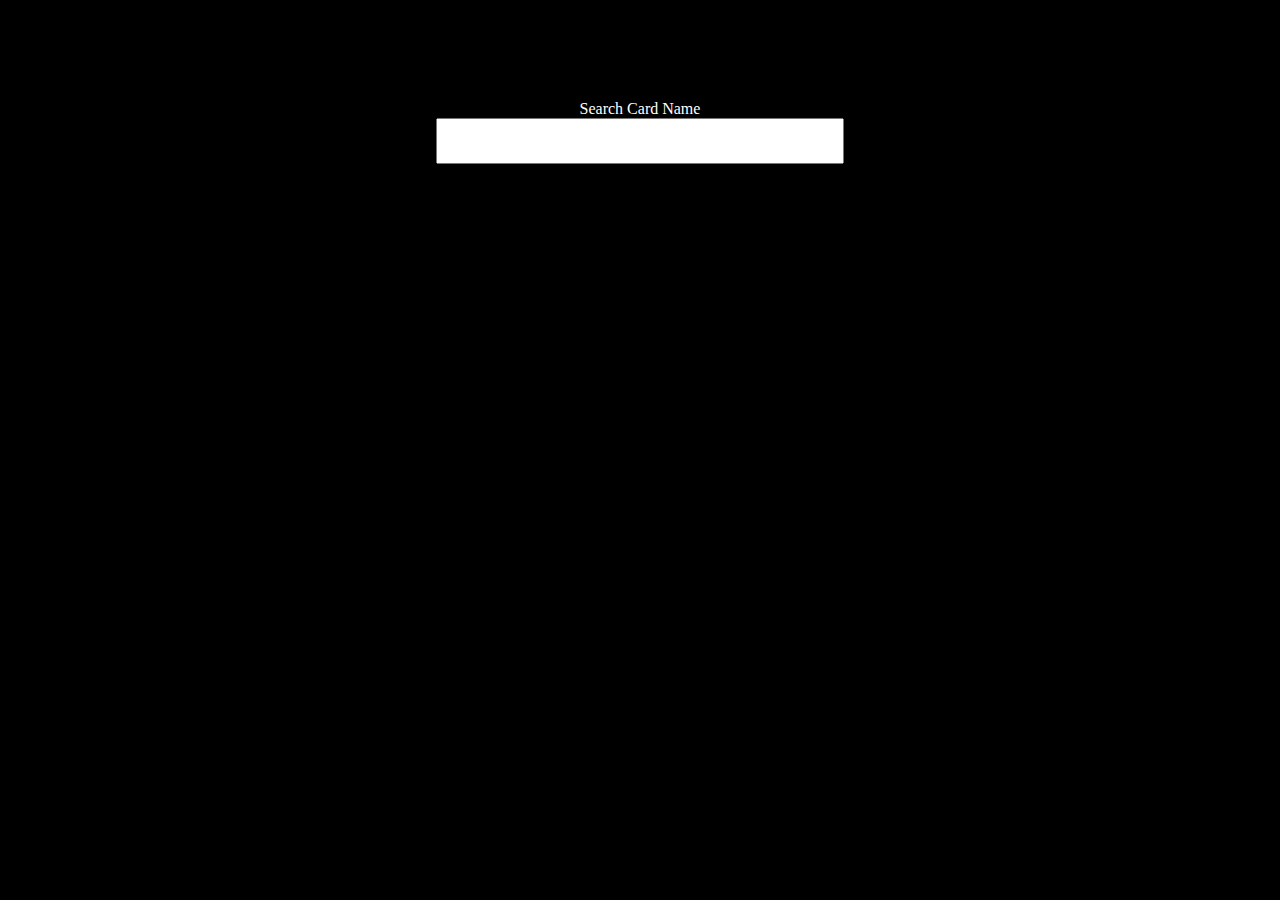
==== _attachments/index.html @ 34551239 "first commit of couchapp port" ====
<!DOCTYPE html>
<html>
	<head>
		<title>Example CouchApp</title>
		<link rel="stylesheet" href="style/main.css" type="text/css">
	</head>
	<body>
		<div id="search_container">
			<label for="MTG-pricing-search">Search Card Name</label>
			<div>
				<input id="MTG-pricing-search" />
			</div>
		</div>
		<div id="results_container">
			<div id="search_results">

			</div>
		</div>
		<div id="pricing_container">
			<div id="pricing_results">

			</div>
		</div>
		<script src="/_utils/script/sha1.js"></script>
		<script src="/_utils/script/json2.js"></script>
		<script src="/_utils/script/jquery.js"></script>
		<script src="/_utils/script/jquery.couch.js"></script>
		<script src="vendor/couchapp/jquery.couchLogin.js"></script>
		<script src="vendor/couchapp/jquery.couchProfile.js"></script>
		<script src="vendor/couchapp/md5.js"></script>
		<script src="vendor/couchapp/jquery.mustache.js"></script>
		<script src="script/couch-init.js"></script>
		<script src="script/search.js"></script>
	</body>
</html>
---- _attachments/style/main.css ----
body {
	background: #000;
	color: #fff;
}

#search_container {
	margin: auto auto;
	text-align: center;
	margin-top: 100px;
}


	#MTG-pricing-search {
		width: 400px;
		height: 40px;
		line-height: 38px;
		font-size: 2em;
	}

#search_results, #pricing_results {
	margin: auto auto;
	width: 400px;
	line-height: 38px;
	font-size: 2em;
}
#pricing_results {
	font-size: 1em;
	background: #ddd;
	color: #000;
}
	#pricing_results .set{
		height:50px;
		border-top: 1px #000 solid;
	}
	#pricing_results .set img{
		float:left;
		clear:left;
	}
	#pricing_results .set span{
		display:block;
		height:40px;
		float:left;
		margin: 3px;
	}
	#pricing_results .set span.pricing{
		float:right;
	}

	#search_results div{
		border : 1px #555 solid;
		padding : 5px;
	}
	
	#search_results div:hover{
		background-color: #333;
		cursor: pointer;
	}
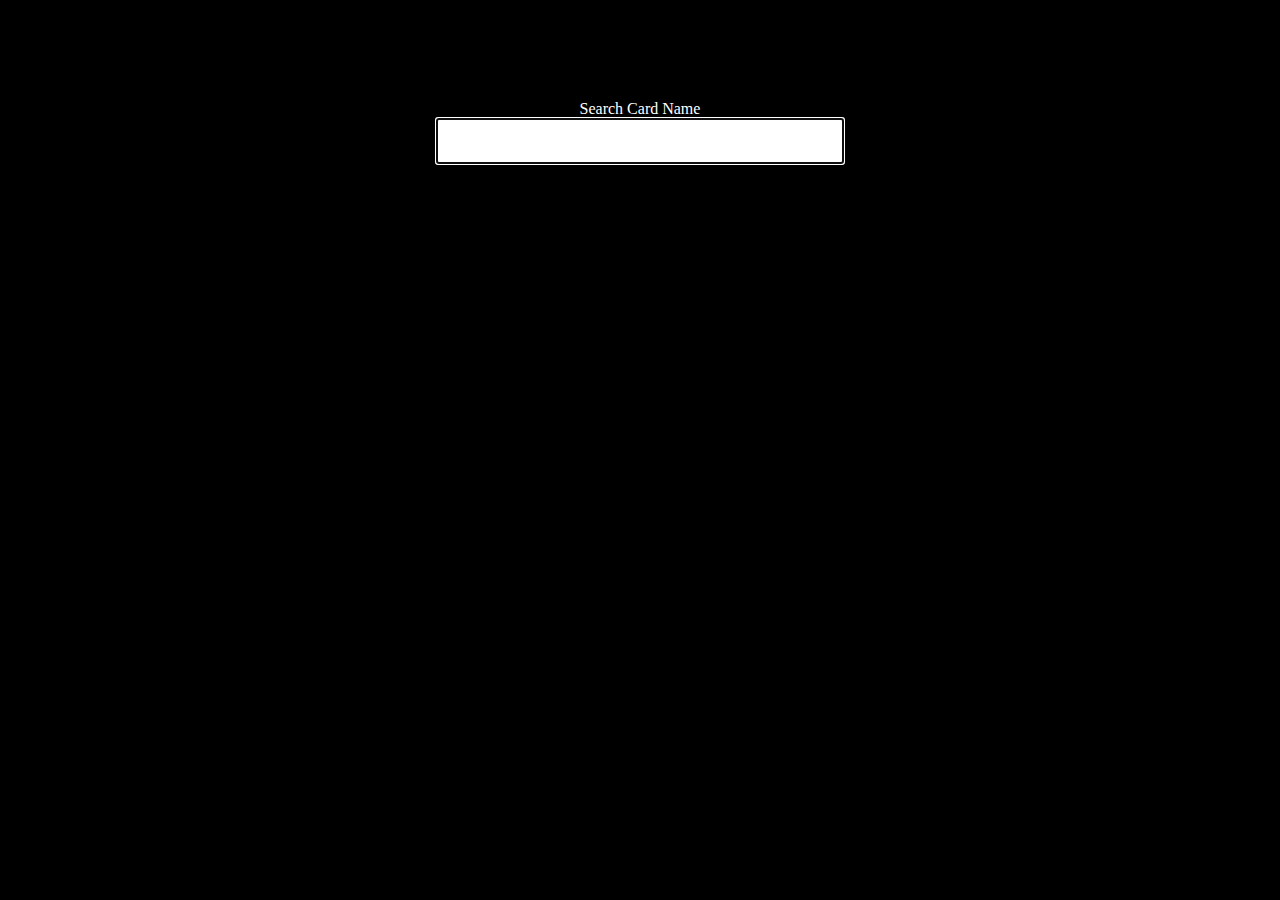
==== commit e068b9f3: "android browser was freaking out at the urls of the js files previously. fixing that" ====
--- a/_attachments/index.html
+++ b/_attachments/index.html
@@ -1,7 +1,7 @@
 <!DOCTYPE html>
 <html>
 	<head>
-		<title>Example CouchApp</title>
+		<title>MTG Pricing on the Couch</title>
 		<link rel="stylesheet" href="style/main.css" type="text/css">
 	</head>
 	<body>
@@ -21,15 +21,12 @@
 
 			</div>
 		</div>
-		<script src="/_utils/script/sha1.js"></script>
-		<script src="/_utils/script/json2.js"></script>
-		<script src="/_utils/script/jquery.js"></script>
-		<script src="/_utils/script/jquery.couch.js"></script>
-		<script src="vendor/couchapp/jquery.couchLogin.js"></script>
-		<script src="vendor/couchapp/jquery.couchProfile.js"></script>
-		<script src="vendor/couchapp/md5.js"></script>
-		<script src="vendor/couchapp/jquery.mustache.js"></script>
-		<script src="script/couch-init.js"></script>
-		<script src="script/search.js"></script>
+		<script type="text/javascript" src="script/sha1.js"> </script>
+		<script type="text/javascript" src="script/json2.js"> </script>
+		<script type="text/javascript" src="https://ajax.googleapis.com/ajax/libs/jquery/1.7.2/jquery.min.js"> </script>
+		<script type="text/javascript" src="script/jquery.couch.js"> </script>
+
+		<script type="text/javascript" src="script/couch-init.js"> </script>
+		<script type="text/javascript" src="script/search.js"> </script>
 	</body>
 </html>
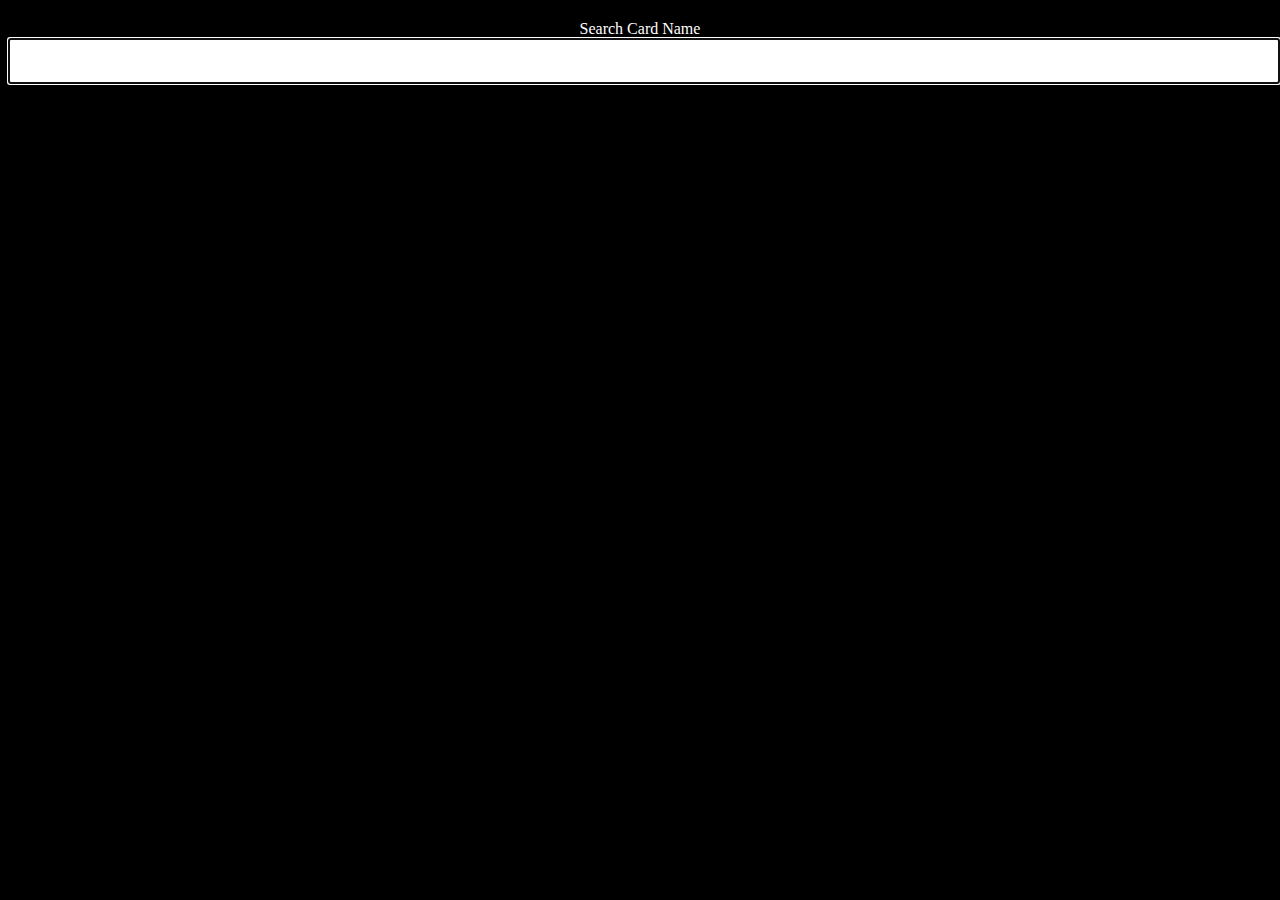
==== commit 7a91fb40: "adjusting css for mobile" ====
--- a/_attachments/index.html
+++ b/_attachments/index.html
@@ -3,6 +3,7 @@
 	<head>
 		<title>MTG Pricing on the Couch</title>
 		<link rel="stylesheet" href="style/main.css" type="text/css">
+		<meta name="viewport" content="width=device-width; initial-scale=1.0">
 	</head>
 	<body>
 		<div id="search_container">
--- a/_attachments/style/main.css
+++ b/_attachments/style/main.css
@@ -6,12 +6,12 @@
 #search_container {
 	margin: auto auto;
 	text-align: center;
-	margin-top: 100px;
+	margin-top: 20px;
 }
 
 
 	#MTG-pricing-search {
-		width: 400px;
+		width: 100%;
 		height: 40px;
 		line-height: 38px;
 		font-size: 2em;
@@ -19,7 +19,7 @@
 
 #search_results, #pricing_results {
 	margin: auto auto;
-	width: 400px;
+	width: 100%;
 	line-height: 38px;
 	font-size: 2em;
 }
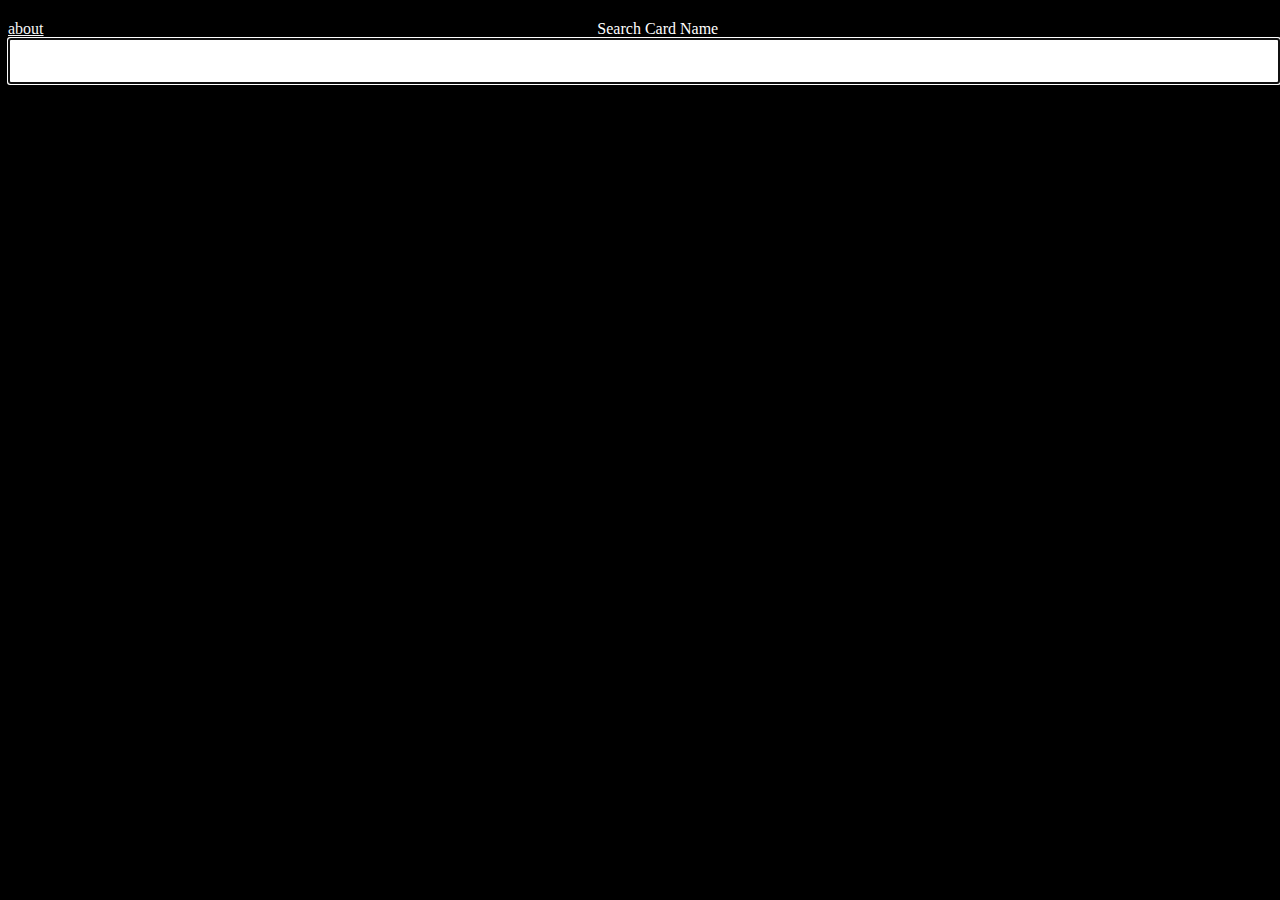
==== commit eb312045: "added rewrites and other skullduggery" ====
--- a/_attachments/index.html
+++ b/_attachments/index.html
@@ -4,8 +4,10 @@
 		<title>MTG Pricing on the Couch</title>
 		<link rel="stylesheet" href="style/main.css" type="text/css">
 		<meta name="viewport" content="width=device-width; initial-scale=1.0">
+		<link rel="shortcut icon" href="http://gatherer.wizards.com/Images/favicon.ico" />
 	</head>
 	<body>
+		<div id="about_container"><a href="about.html">about</a></div>
 		<div id="search_container">
 			<label for="MTG-pricing-search">Search Card Name</label>
 			<div>
--- a/_attachments/style/main.css
+++ b/_attachments/style/main.css
@@ -1,12 +1,24 @@
 body {
 	background: #000;
 	color: #fff;
+}
+
+a {
+	color: whitesmoke;
+}
+
+a:visited {
+	color: whitesmoke:
 }
 
 #search_container {
 	margin: auto auto;
 	text-align: center;
 	margin-top: 20px;
+}
+
+#about_container {
+	float:left;
 }
 
 
@@ -27,6 +39,17 @@
 	font-size: 1em;
 	background: #ddd;
 	color: #000;
+}
+
+#pricing_results h2 {
+	margin-bottom: 5px;
+}
+
+.details_text {
+	margin-top: -20px;
+	font-size: 0.8em;
+	font-style: italic;
+	line-height: 14px;
 }
 	#pricing_results .set{
 		height:50px;
@@ -54,4 +77,18 @@
 	#search_results div:hover{
 		background-color: #333;
 		cursor: pointer;
-	}+	}
+		.additional_data {
+			clear:both;
+		}
+		.low, .avg, .high {
+		}
+		.low {
+			color: #0000CC;
+		}
+		.avg {
+			color: #CC6600;
+		}
+		.high {
+			color: #990000;
+		}
